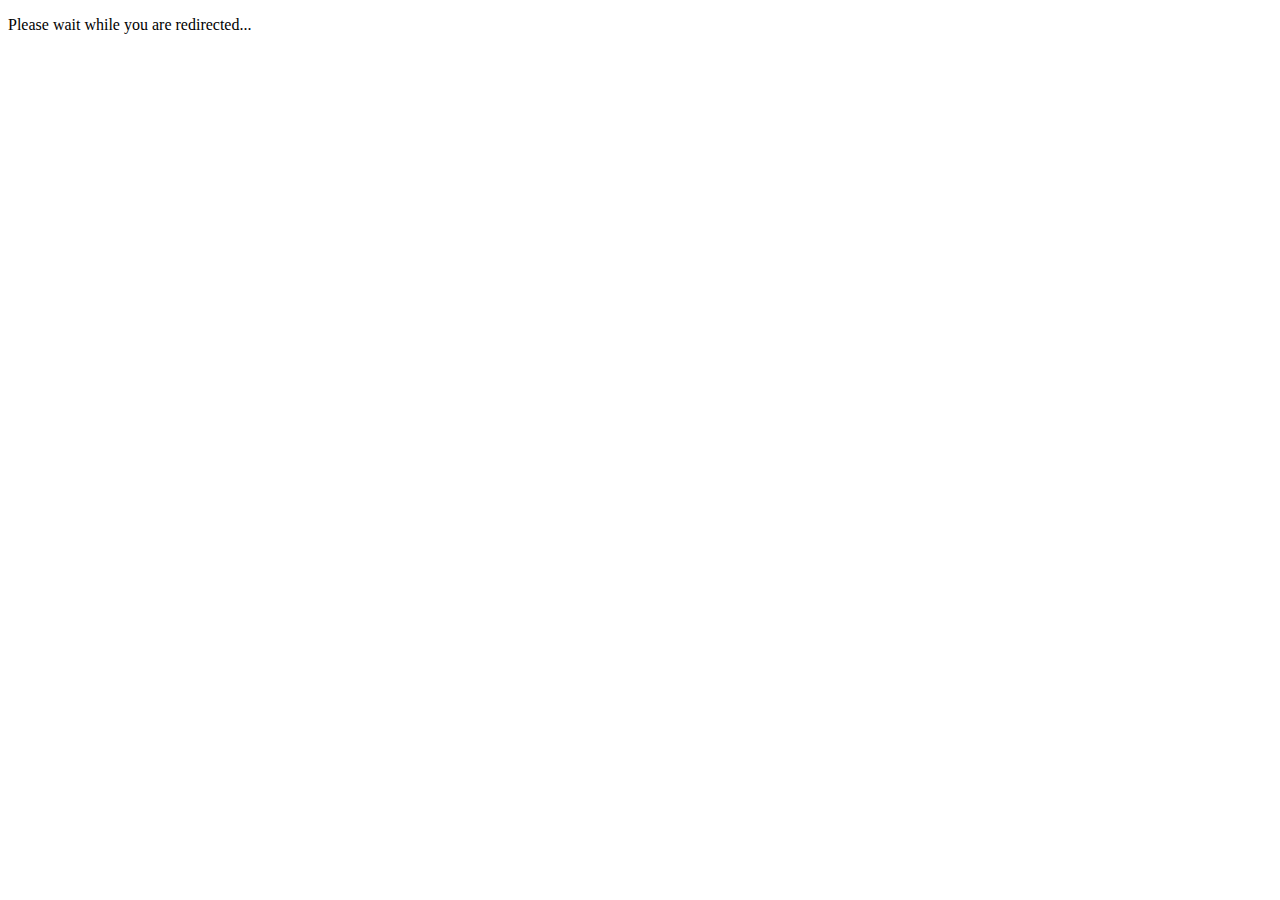
==== donate/index.html @ 6752f431 "Initial commit" ====
<!DOCTYPE html>
<html lang="en">
<head>
    <meta charset="UTF-8">
    <meta name="viewport" content="width=device-width, initial-scale=1.0">
    <title>Please wait...</title>
</head>
<body>
    <p>Please wait while you are redirected...</p>
</body>
</html>
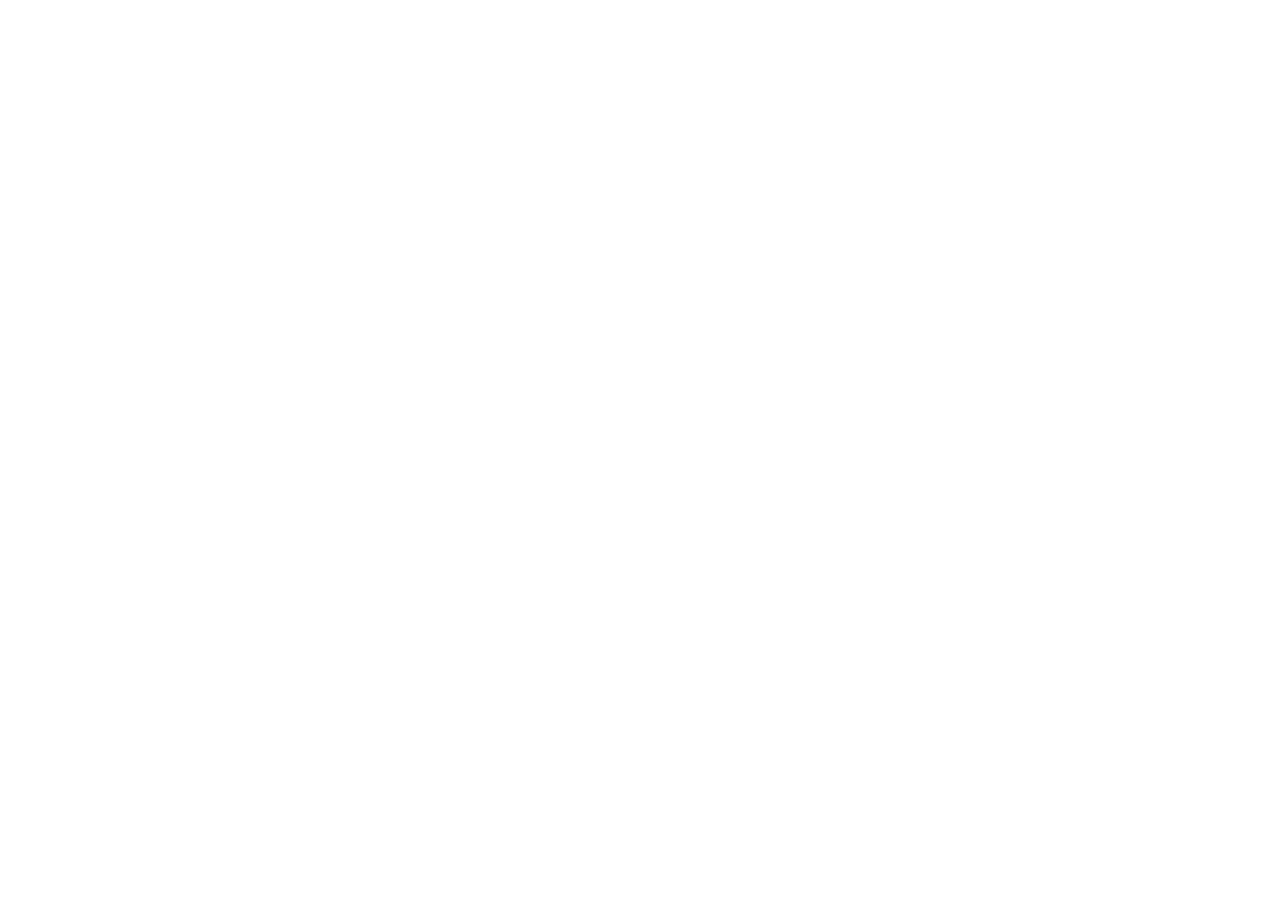
==== commit d4e24eaa: "Add donate link" ====
--- a/donate/index.html
+++ b/donate/index.html
@@ -3,6 +3,7 @@
 <head>
     <meta charset="UTF-8">
     <meta name="viewport" content="width=device-width, initial-scale=1.0">
+    <meta http-equiv="Refresh" content="0; url='https://tiltify.com/+techathon/techathon-holidays-2020'" />
     <title>Please wait...</title>
 </head>
 <body>
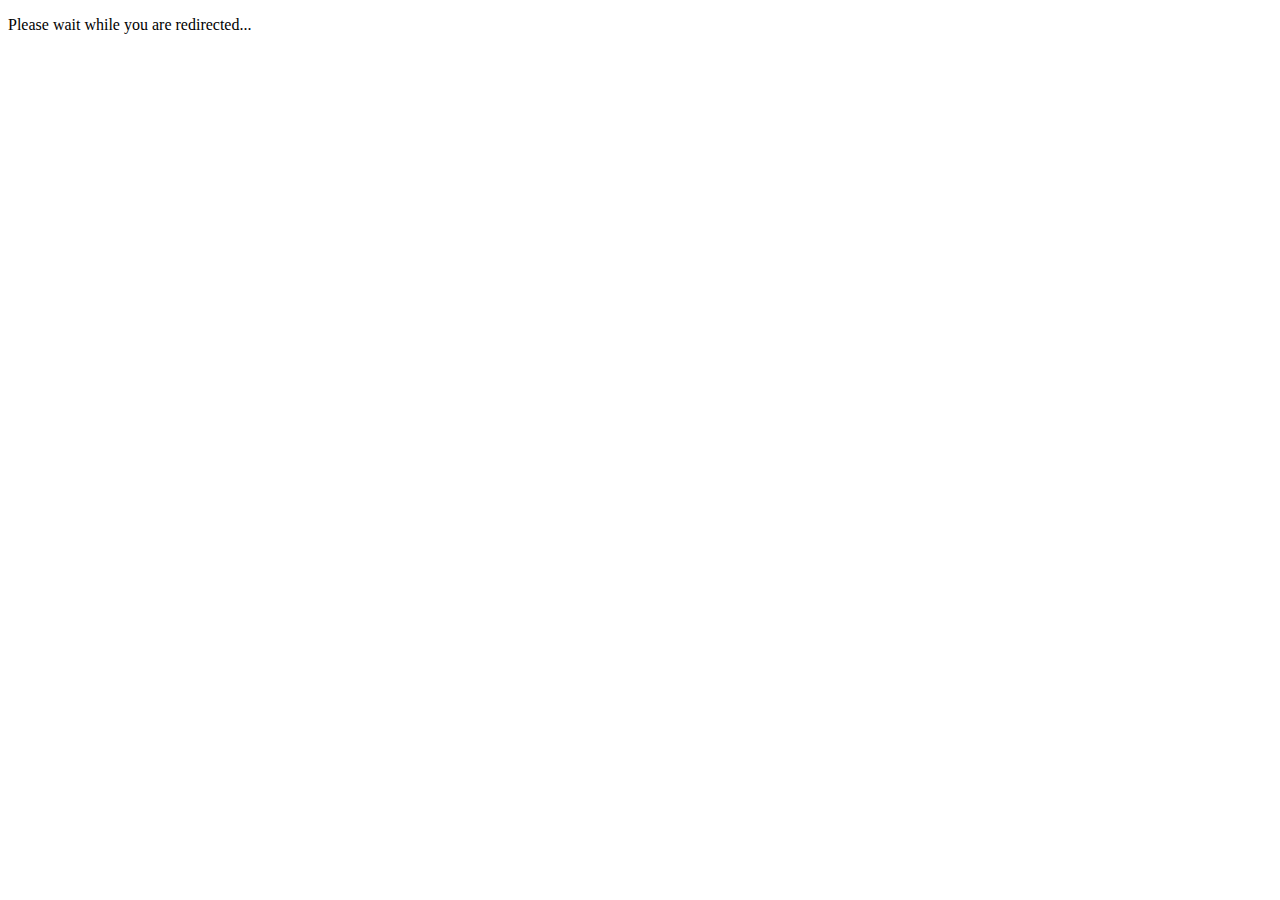
==== commit 52894887: "Remove donate redirect for now" ====
--- a/donate/index.html
+++ b/donate/index.html
@@ -3,10 +3,10 @@
 <head>
     <meta charset="UTF-8">
     <meta name="viewport" content="width=device-width, initial-scale=1.0">
-    <meta http-equiv="Refresh" content="0; url='https://tiltify.com/+techathon/techathon-holidays-2020'" />
+    <!--<meta http-equiv="Refresh" content="0; url='https://tiltify.com/+techathon/techathon-holidays-2020/donate'" />-->
     <title>Please wait...</title>
 </head>
 <body>
     <p>Please wait while you are redirected...</p>
 </body>
-</html>+</html>
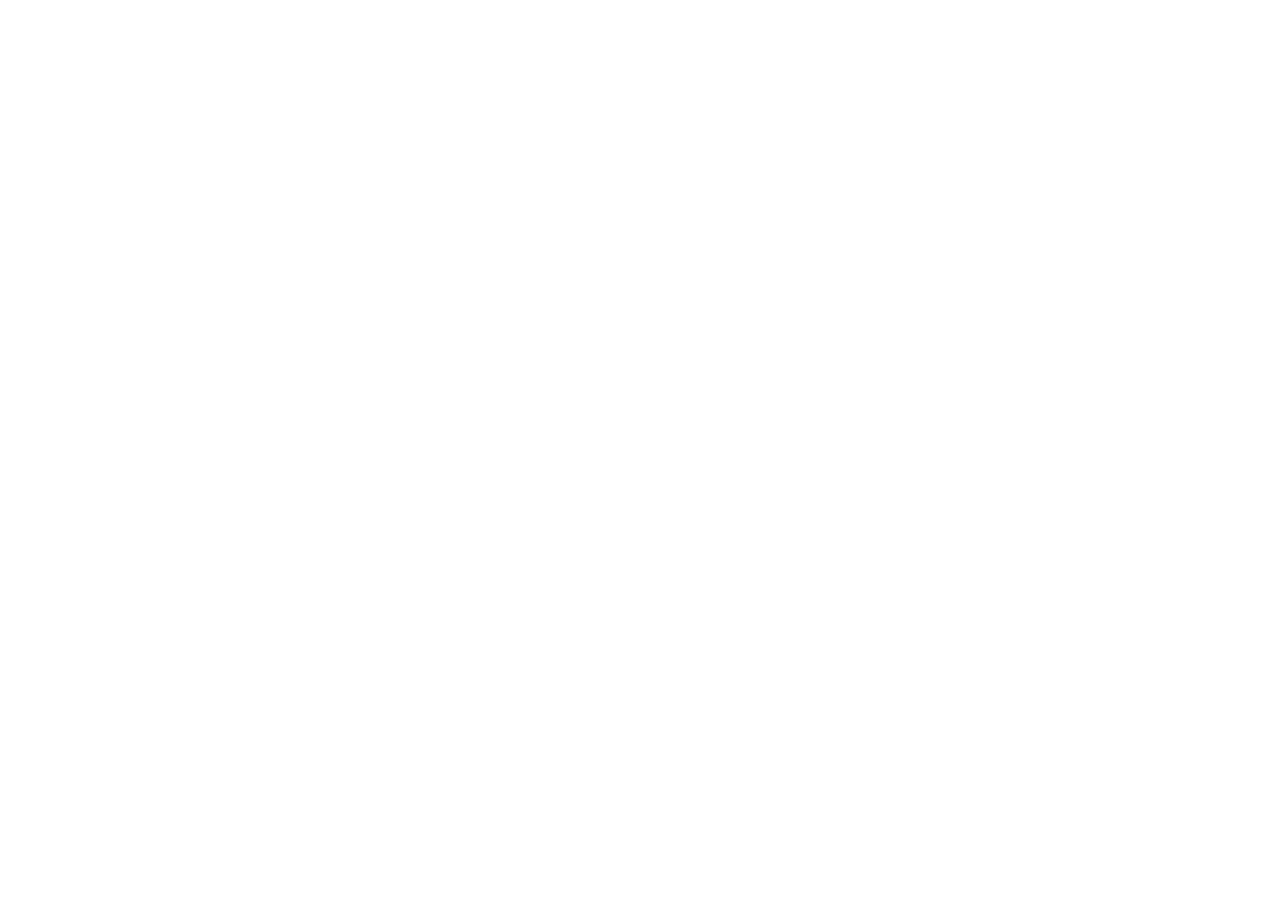
==== commit ae164968: "Update index.html" ====
--- a/donate/index.html
+++ b/donate/index.html
@@ -3,7 +3,7 @@
 <head>
     <meta charset="UTF-8">
     <meta name="viewport" content="width=device-width, initial-scale=1.0">
-    <!--<meta http-equiv="Refresh" content="0; url='https://tiltify.com/+techathon/techathon-holidays-2020/donate'" />-->
+    <meta http-equiv="Refresh" content="0; url='https://tiltify.com/+techathon/techathon-2021/donate'" />
     <title>Please wait...</title>
 </head>
 <body>
